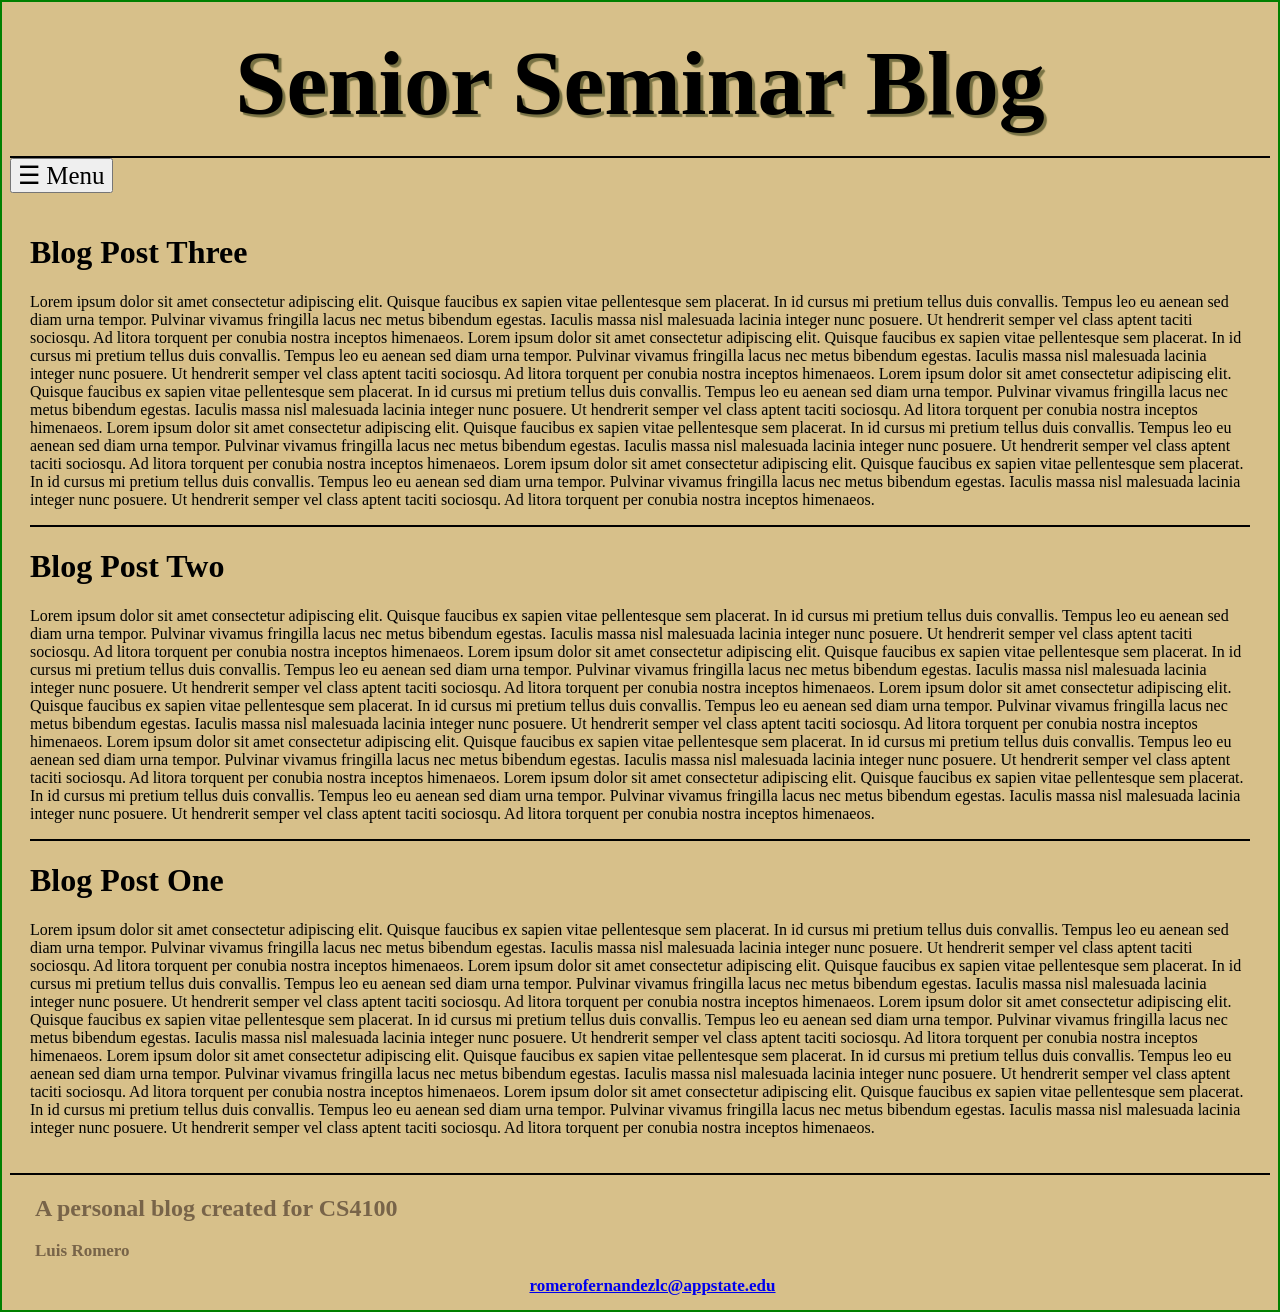
==== index.html @ 40cac05e "started working on implementing a button and a sidepanel that will open and close" ====
<!doctype html>
<html lang="en-US">
    <head> 
        <meta charset="utf-8">
        <meta name ="viewport" content="width=device-width" />
        <title>SSBlog</title>
        <link href="Styles/styles.css" rel="stylesheet" />
        <script async src="Scripts/main.js"></script>
    </head>

    <body>
        <h1 class="websiteTitle">Senior Seminar Blog</h1>

        <div id="sidepanel" class="sidepanel-container">
            <button id="close-button" class ="close-button">
                &times;
            </button>
            <a>Post One</a>
        </div>

        <button id="open-button" class="open-button">
            &#9776;
            Menu
        </button>
        
<!--
        <div class="gif-wrap">
            <iframe 
                src="https://giphy.com/embed/Roy1shss4yFWPplOjV" 
                frameBorder="0" 
                class="giphy-embed" 
                allowFullScreen>
            </iframe>
        </div>
    -->

        <div class="blogpost-container">
            <div class="blogpost-three">
                <h1>Blog Post Three</h1>
                <p>Lorem ipsum dolor sit amet consectetur adipiscing elit. Quisque faucibus ex sapien vitae pellentesque sem placerat. In id cursus mi pretium tellus duis convallis. Tempus leo eu aenean sed diam urna tempor. Pulvinar vivamus fringilla lacus nec metus bibendum egestas. Iaculis massa nisl malesuada lacinia integer nunc posuere. Ut hendrerit semper vel class aptent taciti sociosqu. Ad litora torquent per conubia nostra inceptos himenaeos.

Lorem ipsum dolor sit amet consectetur adipiscing elit. Quisque faucibus ex sapien vitae pellentesque sem placerat. In id cursus mi pretium tellus duis convallis. Tempus leo eu aenean sed diam urna tempor. Pulvinar vivamus fringilla lacus nec metus bibendum egestas. Iaculis massa nisl malesuada lacinia integer nunc posuere. Ut hendrerit semper vel class aptent taciti sociosqu. Ad litora torquent per conubia nostra inceptos himenaeos.

Lorem ipsum dolor sit amet consectetur adipiscing elit. Quisque faucibus ex sapien vitae pellentesque sem placerat. In id cursus mi pretium tellus duis convallis. Tempus leo eu aenean sed diam urna tempor. Pulvinar vivamus fringilla lacus nec metus bibendum egestas. Iaculis massa nisl malesuada lacinia integer nunc posuere. Ut hendrerit semper vel class aptent taciti sociosqu. Ad litora torquent per conubia nostra inceptos himenaeos.

Lorem ipsum dolor sit amet consectetur adipiscing elit. Quisque faucibus ex sapien vitae pellentesque sem placerat. In id cursus mi pretium tellus duis convallis. Tempus leo eu aenean sed diam urna tempor. Pulvinar vivamus fringilla lacus nec metus bibendum egestas. Iaculis massa nisl malesuada lacinia integer nunc posuere. Ut hendrerit semper vel class aptent taciti sociosqu. Ad litora torquent per conubia nostra inceptos himenaeos.

Lorem ipsum dolor sit amet consectetur adipiscing elit. Quisque faucibus ex sapien vitae pellentesque sem placerat. In id cursus mi pretium tellus duis convallis. Tempus leo eu aenean sed diam urna tempor. Pulvinar vivamus fringilla lacus nec metus bibendum egestas. Iaculis massa nisl malesuada lacinia integer nunc posuere. Ut hendrerit semper vel class aptent taciti sociosqu. Ad litora torquent per conubia nostra inceptos himenaeos.

</p>
            </div>

            <div class="blogpost-two">
                <h1>Blog Post Two</h1>
                <p>Lorem ipsum dolor sit amet consectetur adipiscing elit. Quisque faucibus ex sapien vitae pellentesque sem placerat. In id cursus mi pretium tellus duis convallis. Tempus leo eu aenean sed diam urna tempor. Pulvinar vivamus fringilla lacus nec metus bibendum egestas. Iaculis massa nisl malesuada lacinia integer nunc posuere. Ut hendrerit semper vel class aptent taciti sociosqu. Ad litora torquent per conubia nostra inceptos himenaeos.

Lorem ipsum dolor sit amet consectetur adipiscing elit. Quisque faucibus ex sapien vitae pellentesque sem placerat. In id cursus mi pretium tellus duis convallis. Tempus leo eu aenean sed diam urna tempor. Pulvinar vivamus fringilla lacus nec metus bibendum egestas. Iaculis massa nisl malesuada lacinia integer nunc posuere. Ut hendrerit semper vel class aptent taciti sociosqu. Ad litora torquent per conubia nostra inceptos himenaeos.

Lorem ipsum dolor sit amet consectetur adipiscing elit. Quisque faucibus ex sapien vitae pellentesque sem placerat. In id cursus mi pretium tellus duis convallis. Tempus leo eu aenean sed diam urna tempor. Pulvinar vivamus fringilla lacus nec metus bibendum egestas. Iaculis massa nisl malesuada lacinia integer nunc posuere. Ut hendrerit semper vel class aptent taciti sociosqu. Ad litora torquent per conubia nostra inceptos himenaeos.

Lorem ipsum dolor sit amet consectetur adipiscing elit. Quisque faucibus ex sapien vitae pellentesque sem placerat. In id cursus mi pretium tellus duis convallis. Tempus leo eu aenean sed diam urna tempor. Pulvinar vivamus fringilla lacus nec metus bibendum egestas. Iaculis massa nisl malesuada lacinia integer nunc posuere. Ut hendrerit semper vel class aptent taciti sociosqu. Ad litora torquent per conubia nostra inceptos himenaeos.

Lorem ipsum dolor sit amet consectetur adipiscing elit. Quisque faucibus ex sapien vitae pellentesque sem placerat. In id cursus mi pretium tellus duis convallis. Tempus leo eu aenean sed diam urna tempor. Pulvinar vivamus fringilla lacus nec metus bibendum egestas. Iaculis massa nisl malesuada lacinia integer nunc posuere. Ut hendrerit semper vel class aptent taciti sociosqu. Ad litora torquent per conubia nostra inceptos himenaeos.

</p>
            </div>

            <div class="blogpost-one">
                <h1>Blog Post One</h1>  
                <p>Lorem ipsum dolor sit amet consectetur adipiscing elit. Quisque faucibus ex sapien vitae pellentesque sem placerat. In id cursus mi pretium tellus duis convallis. Tempus leo eu aenean sed diam urna tempor. Pulvinar vivamus fringilla lacus nec metus bibendum egestas. Iaculis massa nisl malesuada lacinia integer nunc posuere. Ut hendrerit semper vel class aptent taciti sociosqu. Ad litora torquent per conubia nostra inceptos himenaeos.

Lorem ipsum dolor sit amet consectetur adipiscing elit. Quisque faucibus ex sapien vitae pellentesque sem placerat. In id cursus mi pretium tellus duis convallis. Tempus leo eu aenean sed diam urna tempor. Pulvinar vivamus fringilla lacus nec metus bibendum egestas. Iaculis massa nisl malesuada lacinia integer nunc posuere. Ut hendrerit semper vel class aptent taciti sociosqu. Ad litora torquent per conubia nostra inceptos himenaeos.

Lorem ipsum dolor sit amet consectetur adipiscing elit. Quisque faucibus ex sapien vitae pellentesque sem placerat. In id cursus mi pretium tellus duis convallis. Tempus leo eu aenean sed diam urna tempor. Pulvinar vivamus fringilla lacus nec metus bibendum egestas. Iaculis massa nisl malesuada lacinia integer nunc posuere. Ut hendrerit semper vel class aptent taciti sociosqu. Ad litora torquent per conubia nostra inceptos himenaeos.

Lorem ipsum dolor sit amet consectetur adipiscing elit. Quisque faucibus ex sapien vitae pellentesque sem placerat. In id cursus mi pretium tellus duis convallis. Tempus leo eu aenean sed diam urna tempor. Pulvinar vivamus fringilla lacus nec metus bibendum egestas. Iaculis massa nisl malesuada lacinia integer nunc posuere. Ut hendrerit semper vel class aptent taciti sociosqu. Ad litora torquent per conubia nostra inceptos himenaeos.

Lorem ipsum dolor sit amet consectetur adipiscing elit. Quisque faucibus ex sapien vitae pellentesque sem placerat. In id cursus mi pretium tellus duis convallis. Tempus leo eu aenean sed diam urna tempor. Pulvinar vivamus fringilla lacus nec metus bibendum egestas. Iaculis massa nisl malesuada lacinia integer nunc posuere. Ut hendrerit semper vel class aptent taciti sociosqu. Ad litora torquent per conubia nostra inceptos himenaeos.

</p>
            </div>
        </div>
    </body>

    <footer>
        
            <h2 class="footer-top">A personal blog created for CS4100</h2>

            <h2 class="footer-bottom">Luis Romero</h2>
            
            <h2 class="footer-email">
                <a class="email" href="mailto:romerofernandezlc@appstate.edu">romerofernandezlc@appstate.edu</a>
            </h2>
       
    </footer>
</html>
---- Styles/styles.css ----
html {
    border: 2px solid green;
    font-size: 16px;
    font-family: 'Times New Roman', Times, serif;
    background-color: rgb(215, 192, 138);
    
}

.websiteTitle {
    margin: 0;
    padding: 20px 0;
    border-bottom: 2px solid black;
    font-size: 5.75rem;
    text-shadow: 3px 3px 1px rgb(120, 114, 68);
    text-align: center;
}

.sidepanel-container {
    /*border: 2px solid red;*/
    height: 100%;
    width: 0;
    position: fixed;
    z-index: 1;
    background-color: black;
    opacity: 100%;
    overflow-x: hidden;
    transition: 0.5s;

}

.open-button {
    font-family: 'Times New Roman', Times, serif;
    font-size: 25px;
}
.close-button {
    position: absolute;
    top: 0;
    right: 2px;
    margin-left: 50px;
}

/*
.gif-wrap {
    width: 100%;
    display: flex;
    justify-content: center;
    align-items: center;
    margin-top: 20px;
}
.giphy-embed {
    width: 50%;
    max-width: 700px;
    height: auto;
    aspect-ratio: 16 / 9;
    border: 0;
    display: block;
    padding-bottom: 40px;
}
*/
.blogpost-container{
    /*border: 2px solid rgb(0, 255, 251);*/
    margin: 20px;
    display: flex;
    flex-direction: column;

    
}

.blogpost-one {
    border-top: 2px solid black;
}
.blogpost-two {
    border-top: 2px solid black;
}
.blogpost-three {
}


footer {
    /*border: 2px solid red;*/
    border-top: 2px solid black;
    align-items: center;
}
    
.footer-top {
    font-family: 'Times New Roman', Times, serif;
    color: rgba(22, 6, 6, 0.493);
    padding-left: 25px;
    text-align: justify;
    text-justify: auto;
}
.footer-bottom {
    font-family: 'Times New Roman', Times, serif;
    color: rgba(22, 6, 6, 0.493);
    font-size: 17px;
    padding-left: 25px;
    text-align: justify;
    text-justify: auto;
}
.footer-email {
    font-family: 'Times New Roman', Times, serif;
    color: rgba(22, 6, 6, 0.493);
    font-size: 17px;
    padding-left: 25px;
    text-align: center;
}
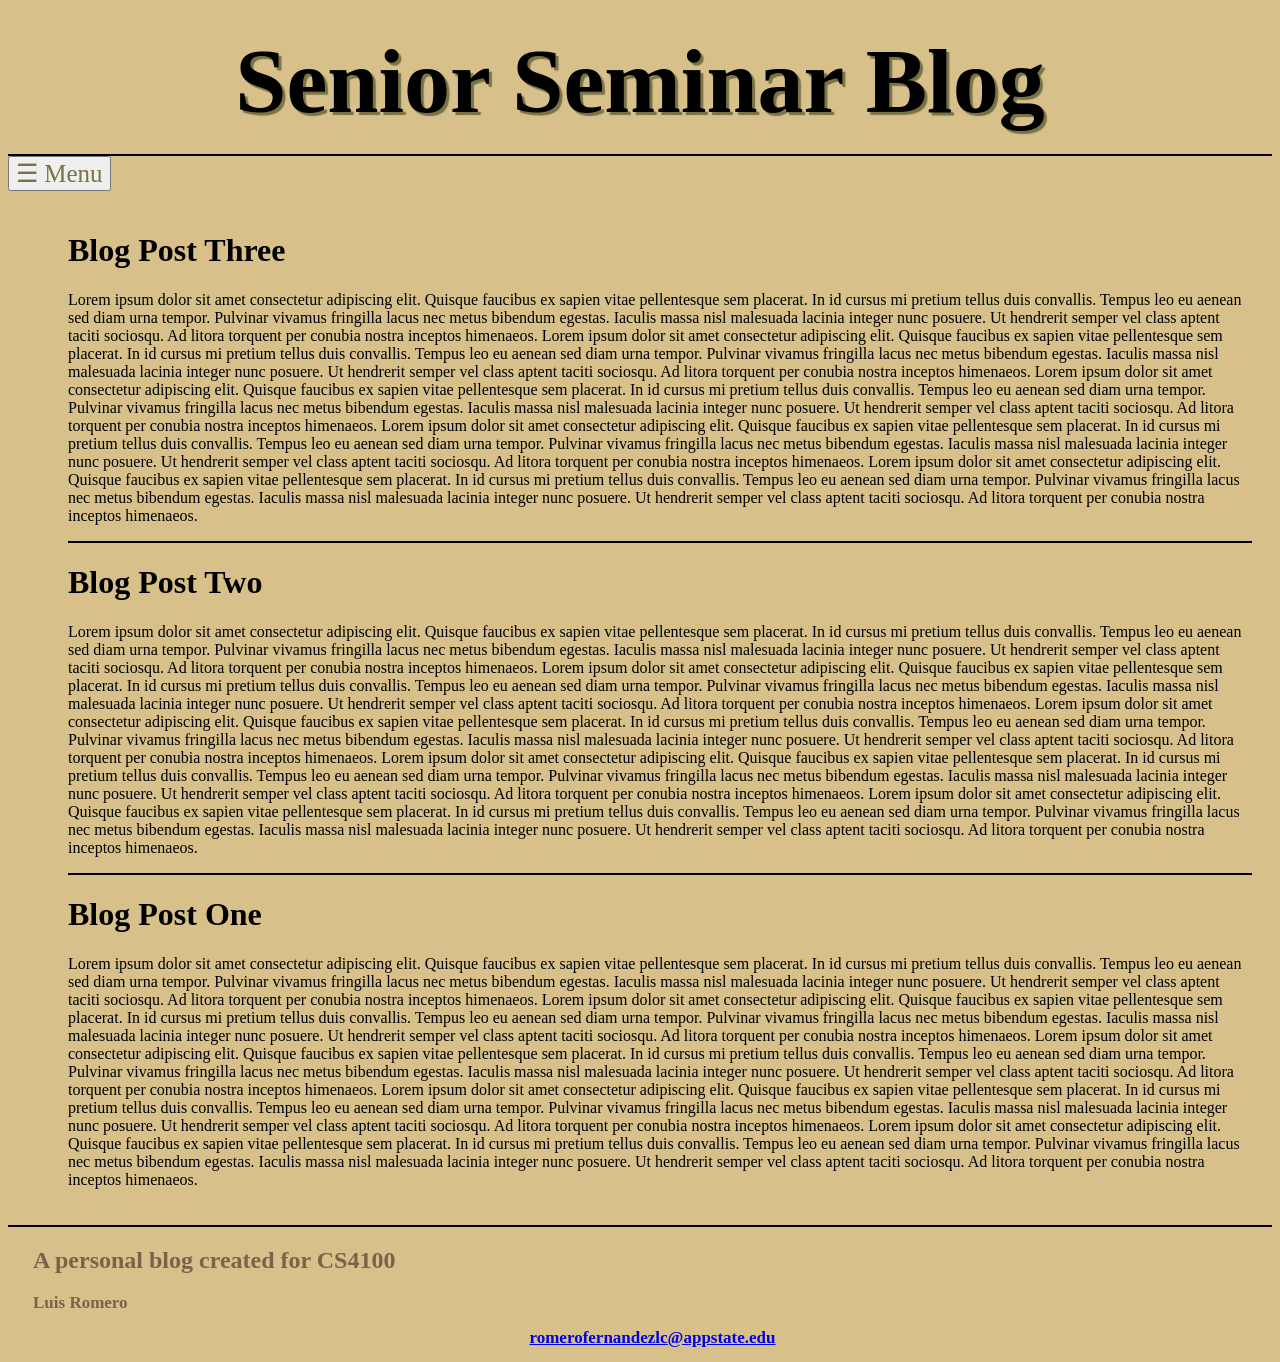
==== commit 0c2c50e2: "got side panel working and redirects between all posts and post one" ====
--- a/index.html
+++ b/index.html
@@ -15,7 +15,8 @@
             <button id="close-button" class ="close-button">
                 &times;
             </button>
-            <a>Post One</a>
+            <a class="all-posts" href="index.html">All Posts</a>
+            <a class="post-one" href="blogOne.html">Post One</a>
         </div>
 
         <button id="open-button" class="open-button">
@@ -35,7 +36,7 @@
     -->
 
         <div class="blogpost-container">
-            <div class="blogpost-three">
+            <div id="blogPost-three" class="blogpost-three">
                 <h1>Blog Post Three</h1>
                 <p>Lorem ipsum dolor sit amet consectetur adipiscing elit. Quisque faucibus ex sapien vitae pellentesque sem placerat. In id cursus mi pretium tellus duis convallis. Tempus leo eu aenean sed diam urna tempor. Pulvinar vivamus fringilla lacus nec metus bibendum egestas. Iaculis massa nisl malesuada lacinia integer nunc posuere. Ut hendrerit semper vel class aptent taciti sociosqu. Ad litora torquent per conubia nostra inceptos himenaeos.
 
@@ -50,7 +51,7 @@
 </p>
             </div>
 
-            <div class="blogpost-two">
+            <div id="blogPost-two" class="blogpost-two">
                 <h1>Blog Post Two</h1>
                 <p>Lorem ipsum dolor sit amet consectetur adipiscing elit. Quisque faucibus ex sapien vitae pellentesque sem placerat. In id cursus mi pretium tellus duis convallis. Tempus leo eu aenean sed diam urna tempor. Pulvinar vivamus fringilla lacus nec metus bibendum egestas. Iaculis massa nisl malesuada lacinia integer nunc posuere. Ut hendrerit semper vel class aptent taciti sociosqu. Ad litora torquent per conubia nostra inceptos himenaeos.
 
@@ -65,7 +66,7 @@
 </p>
             </div>
 
-            <div class="blogpost-one">
+            <div id="blogPost-one" class="blogpost-one">
                 <h1>Blog Post One</h1>  
                 <p>Lorem ipsum dolor sit amet consectetur adipiscing elit. Quisque faucibus ex sapien vitae pellentesque sem placerat. In id cursus mi pretium tellus duis convallis. Tempus leo eu aenean sed diam urna tempor. Pulvinar vivamus fringilla lacus nec metus bibendum egestas. Iaculis massa nisl malesuada lacinia integer nunc posuere. Ut hendrerit semper vel class aptent taciti sociosqu. Ad litora torquent per conubia nostra inceptos himenaeos.
 
--- a/Styles/styles.css
+++ b/Styles/styles.css
@@ -1,5 +1,5 @@
 html {
-    border: 2px solid green;
+    /*border: 2px solid green;*/
     font-size: 16px;
     font-family: 'Times New Roman', Times, serif;
     background-color: rgb(215, 192, 138);
@@ -25,12 +25,30 @@
     opacity: 100%;
     overflow-x: hidden;
     transition: 0.5s;
+    top: 0;
+    left: 0;
 
+
+}
+.sidepanel ,.post-one, .all-posts {
+  padding: 8px 8px 8px 32px;
+  text-decoration: none;
+  font-size: 40px;
+  color: #818181;
+  display: block;
+  transition: 0.5s;
+}
+.sidepanel, .post-one:hover, .all-posts:hover {
+  color: #f1f1f1;
 }
 
 .open-button {
     font-family: 'Times New Roman', Times, serif;
     font-size: 25px;
+    color: rgb(120, 114, 68);
+}
+.openbtn:hover {
+  background-color: #444;
 }
 .close-button {
     position: absolute;
@@ -62,17 +80,22 @@
     margin: 20px;
     display: flex;
     flex-direction: column;
-
     
 }
 
 .blogpost-one {
     border-top: 2px solid black;
+    margin-left: 40px;
+    transition: 0.5s;
 }
 .blogpost-two {
     border-top: 2px solid black;
+    margin-left: 40px;
+    transition: 0.5s;
 }
 .blogpost-three {
+    margin-left: 40px;
+    transition: 0.5s;
 }
 
 
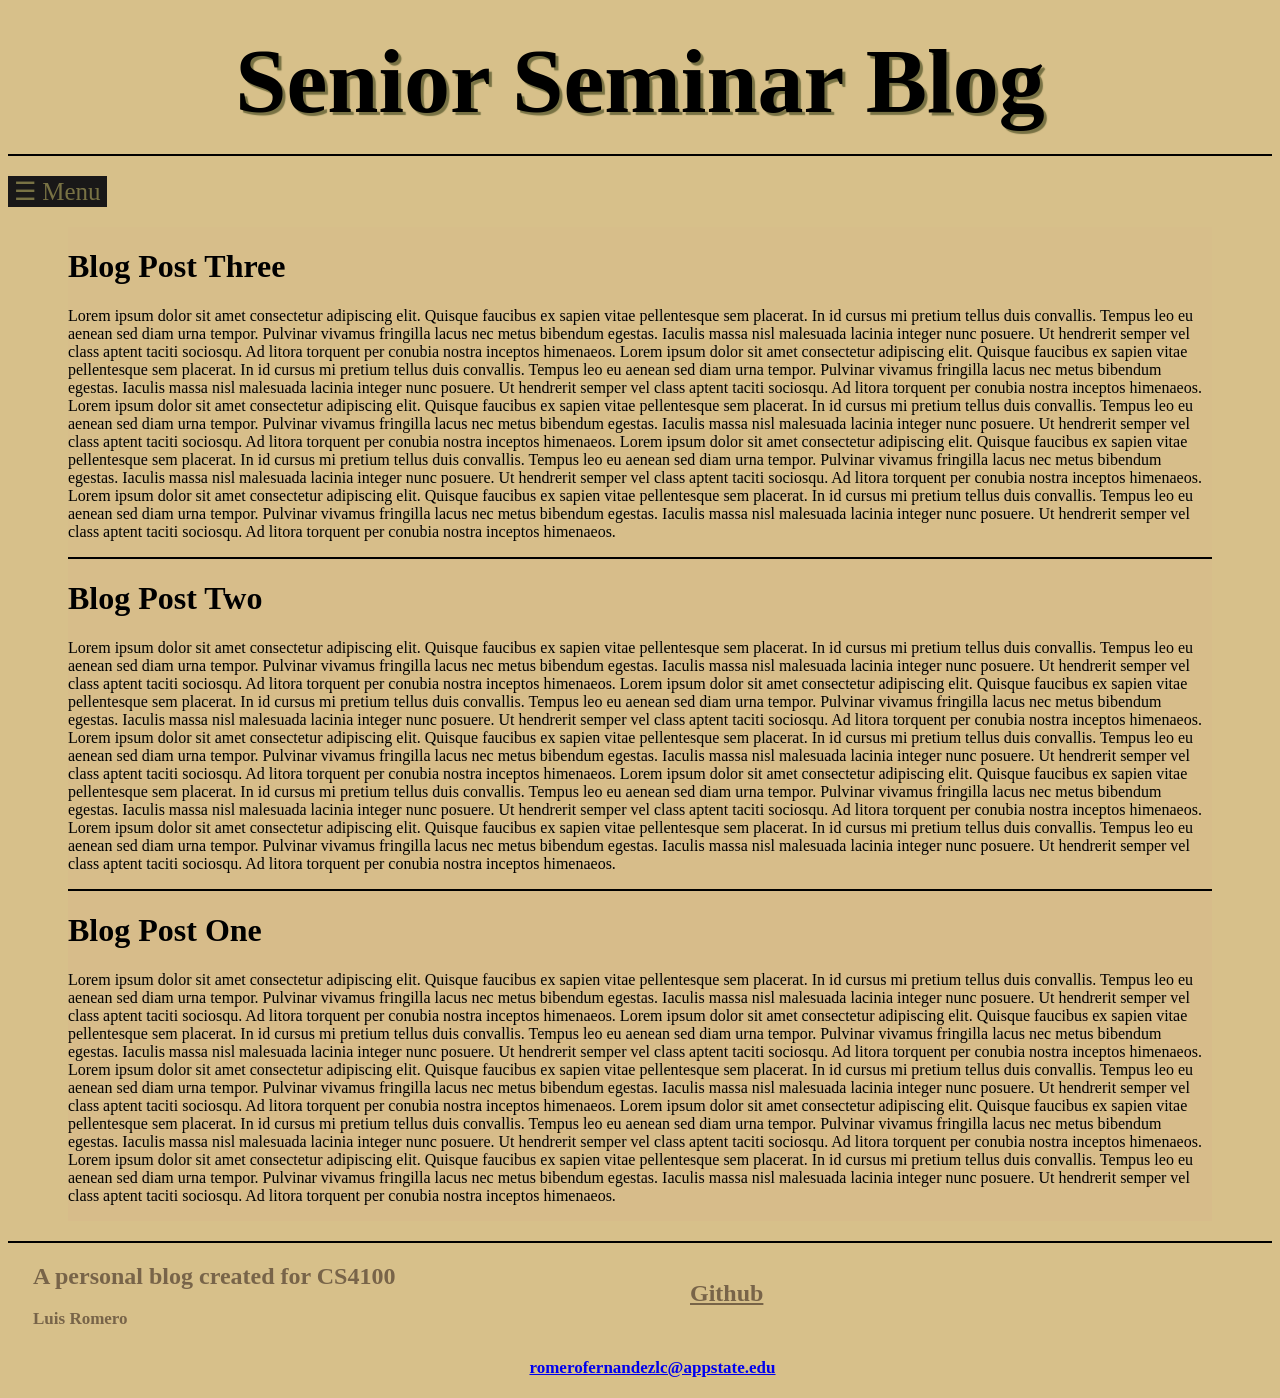
==== commit 9d97ee7d: "stylistic changes and added github link" ====
--- a/index.html
+++ b/index.html
@@ -17,6 +17,8 @@
             </button>
             <a class="all-posts" href="index.html">All Posts</a>
             <a class="post-one" href="blogOne.html">Post One</a>
+            <a class="post-two" href="blogTwo.html">Post Two</a>
+            <a class="post-three" href="blogThree.html">Post Three</a>
         </div>
 
         <button id="open-button" class="open-button">
@@ -84,14 +86,21 @@
     </body>
 
     <footer>
-        
+        <div class="top-container">
+        <div class="left-side">
             <h2 class="footer-top">A personal blog created for CS4100</h2>
 
             <h2 class="footer-bottom">Luis Romero</h2>
-            
-            <h2 class="footer-email">
-                <a class="email" href="mailto:romerofernandezlc@appstate.edu">romerofernandezlc@appstate.edu</a>
-            </h2>
-       
-    </footer>
+       </div>
+
+        <div class="right-side">
+            <h2 class="github-link">
+                <a class="github-link" href="https://github.com/LuisRomero01/LuisRomero01.github.io/tree/main">Github</a>
+            </h2>        
+        </div>
+        </div>
+        <h2 class="footer-email">
+            <a href="mailto:romerofernandezlc@appstate.edu">romerofernandezlc@appstate.edu</a>
+        <h2>
+        </footer>
 </html>
--- a/Styles/styles.css
+++ b/Styles/styles.css
@@ -30,13 +30,14 @@
 
 
 }
-.sidepanel ,.post-one, .all-posts {
+.sidepanel ,.post-one, .post-two, .post-three, .all-posts {
   padding: 8px 8px 8px 32px;
   text-decoration: none;
   font-size: 40px;
   color: #818181;
   display: block;
   transition: 0.5s;
+  margin-top: 40px;
 }
 .sidepanel, .post-one:hover, .all-posts:hover {
   color: #f1f1f1;
@@ -46,6 +47,11 @@
     font-family: 'Times New Roman', Times, serif;
     font-size: 25px;
     color: rgb(120, 114, 68);
+    margin-top: 20px;
+    border: none;
+    gap:20px;
+    background-color: rgb(25, 24, 24);
+    
 }
 .openbtn:hover {
   background-color: #444;
@@ -55,6 +61,10 @@
     top: 0;
     right: 2px;
     margin-left: 50px;
+    border:none;
+    background: none;
+    font-size: 40px;
+    color: red;
 }
 
 /*
@@ -86,30 +96,54 @@
 .blogpost-one {
     border-top: 2px solid black;
     margin-left: 40px;
+    margin-right: 40px;
     transition: 0.5s;
+    background-color: rgb(215, 188, 138);
+    
 }
 .blogpost-two {
     border-top: 2px solid black;
     margin-left: 40px;
+    margin-right: 40px;
     transition: 0.5s;
+    background-color: rgb(215, 189, 138);
+
 }
 .blogpost-three {
     margin-left: 40px;
+    margin-right: 40px;
     transition: 0.5s;
+    background-color: rgb(215, 190, 138);
+
 }
 
 
 footer {
     /*border: 2px solid red;*/
+    
+}
+.top-container{
+    display: flex;
     border-top: 2px solid black;
     align-items: center;
+    display: flex;
+}
+.left-side {
+    /*border: 2px solid red;*/
+    width: 50vw;    
+    
+}
+.right-side {
+    /*border: 2px solid blue;*/
+    display: flex;
+    width: 50vw;
+
 }
     
-.footer-top {
+.footer-top, .github-link {
     font-family: 'Times New Roman', Times, serif;
     color: rgba(22, 6, 6, 0.493);
     padding-left: 25px;
-    text-align: justify;
     text-justify: auto;
 }
 .footer-bottom {
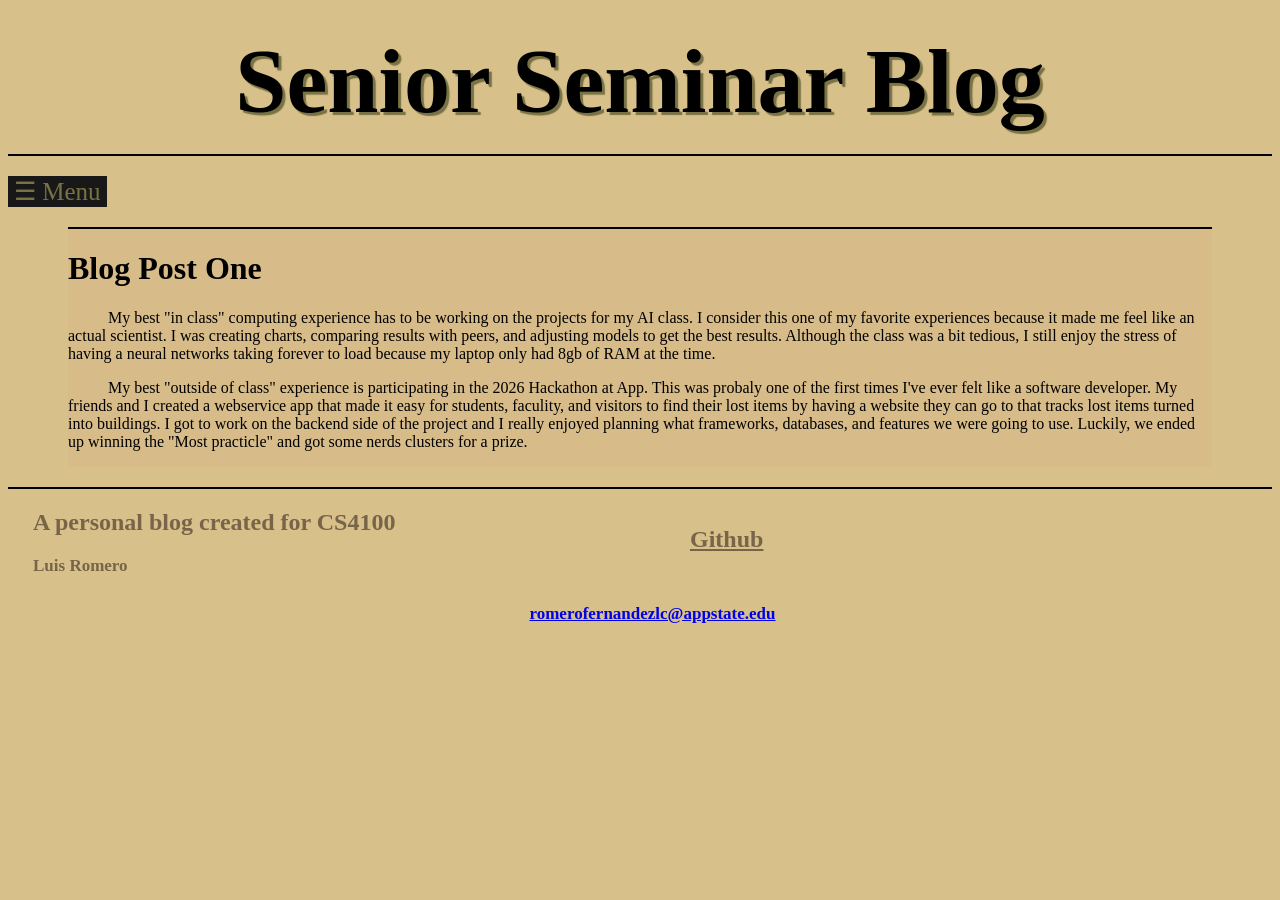
==== commit b96d334d: "first blog posted" ====
--- a/index.html
+++ b/index.html
@@ -38,7 +38,7 @@
     -->
 
         <div class="blogpost-container">
-            <div id="blogPost-three" class="blogpost-three">
+           <!---- <div id="blogPost-three" class="blogpost-three">
                 <h1>Blog Post Three</h1>
                 <p>Lorem ipsum dolor sit amet consectetur adipiscing elit. Quisque faucibus ex sapien vitae pellentesque sem placerat. In id cursus mi pretium tellus duis convallis. Tempus leo eu aenean sed diam urna tempor. Pulvinar vivamus fringilla lacus nec metus bibendum egestas. Iaculis massa nisl malesuada lacinia integer nunc posuere. Ut hendrerit semper vel class aptent taciti sociosqu. Ad litora torquent per conubia nostra inceptos himenaeos.
 
@@ -52,8 +52,8 @@
 
 </p>
             </div>
-
-            <div id="blogPost-two" class="blogpost-two">
+        -->
+          <!---  <div id="blogPost-two" class="blogpost-two">
                 <h1>Blog Post Two</h1>
                 <p>Lorem ipsum dolor sit amet consectetur adipiscing elit. Quisque faucibus ex sapien vitae pellentesque sem placerat. In id cursus mi pretium tellus duis convallis. Tempus leo eu aenean sed diam urna tempor. Pulvinar vivamus fringilla lacus nec metus bibendum egestas. Iaculis massa nisl malesuada lacinia integer nunc posuere. Ut hendrerit semper vel class aptent taciti sociosqu. Ad litora torquent per conubia nostra inceptos himenaeos.
 
@@ -67,20 +67,17 @@
 
 </p>
             </div>
-
+        -->
             <div id="blogPost-one" class="blogpost-one">
                 <h1>Blog Post One</h1>  
-                <p>Lorem ipsum dolor sit amet consectetur adipiscing elit. Quisque faucibus ex sapien vitae pellentesque sem placerat. In id cursus mi pretium tellus duis convallis. Tempus leo eu aenean sed diam urna tempor. Pulvinar vivamus fringilla lacus nec metus bibendum egestas. Iaculis massa nisl malesuada lacinia integer nunc posuere. Ut hendrerit semper vel class aptent taciti sociosqu. Ad litora torquent per conubia nostra inceptos himenaeos.
+                <p style="text-indent: 40px">
+                    My best "in class" computing experience has to be working on the projects for my AI class. I consider this one of my favorite experiences because it made me feel like an actual scientist. I was creating charts, comparing results with peers, and adjusting models to get the best results. Although the class was a bit tedious, I still enjoy the stress of having a neural networks taking forever to load because my laptop only had 8gb of RAM at the time. 
+                </p>
+                <p style="text-indent: 40px">
+                    My best "outside of class" experience is participating in the 2026 Hackathon at App. This was probaly one of the first times I've ever felt like a software developer. My friends and I created a webservice app that made it easy for students, faculity, and visitors to find their lost items  by having 
+                    a website they can go to that tracks lost items turned into buildings. I got to work on the backend side of the project and I really enjoyed planning what frameworks, databases, and features we were going to use. Luckily, we ended up winning the "Most practicle" and got some nerds clusters for a prize. 
 
-Lorem ipsum dolor sit amet consectetur adipiscing elit. Quisque faucibus ex sapien vitae pellentesque sem placerat. In id cursus mi pretium tellus duis convallis. Tempus leo eu aenean sed diam urna tempor. Pulvinar vivamus fringilla lacus nec metus bibendum egestas. Iaculis massa nisl malesuada lacinia integer nunc posuere. Ut hendrerit semper vel class aptent taciti sociosqu. Ad litora torquent per conubia nostra inceptos himenaeos.
-
-Lorem ipsum dolor sit amet consectetur adipiscing elit. Quisque faucibus ex sapien vitae pellentesque sem placerat. In id cursus mi pretium tellus duis convallis. Tempus leo eu aenean sed diam urna tempor. Pulvinar vivamus fringilla lacus nec metus bibendum egestas. Iaculis massa nisl malesuada lacinia integer nunc posuere. Ut hendrerit semper vel class aptent taciti sociosqu. Ad litora torquent per conubia nostra inceptos himenaeos.
-
-Lorem ipsum dolor sit amet consectetur adipiscing elit. Quisque faucibus ex sapien vitae pellentesque sem placerat. In id cursus mi pretium tellus duis convallis. Tempus leo eu aenean sed diam urna tempor. Pulvinar vivamus fringilla lacus nec metus bibendum egestas. Iaculis massa nisl malesuada lacinia integer nunc posuere. Ut hendrerit semper vel class aptent taciti sociosqu. Ad litora torquent per conubia nostra inceptos himenaeos.
-
-Lorem ipsum dolor sit amet consectetur adipiscing elit. Quisque faucibus ex sapien vitae pellentesque sem placerat. In id cursus mi pretium tellus duis convallis. Tempus leo eu aenean sed diam urna tempor. Pulvinar vivamus fringilla lacus nec metus bibendum egestas. Iaculis massa nisl malesuada lacinia integer nunc posuere. Ut hendrerit semper vel class aptent taciti sociosqu. Ad litora torquent per conubia nostra inceptos himenaeos.
-
-</p>
+                </p>
             </div>
         </div>
     </body>
--- a/Styles/styles.css
+++ b/Styles/styles.css
@@ -31,13 +31,17 @@
 
 }
 .sidepanel ,.post-one, .post-two, .post-three, .all-posts {
-  padding: 8px 8px 8px 32px;
+  padding: 8px 8px 8px 20px;
   text-decoration: none;
   font-size: 40px;
   color: #818181;
   display: block;
   transition: 0.5s;
-  margin-top: 40px;
+  margin-top: 80px;
+}
+
+.post-three{
+    font-size: 37.125px;
 }
 .sidepanel, .post-one:hover, .all-posts:hover {
   color: #f1f1f1;
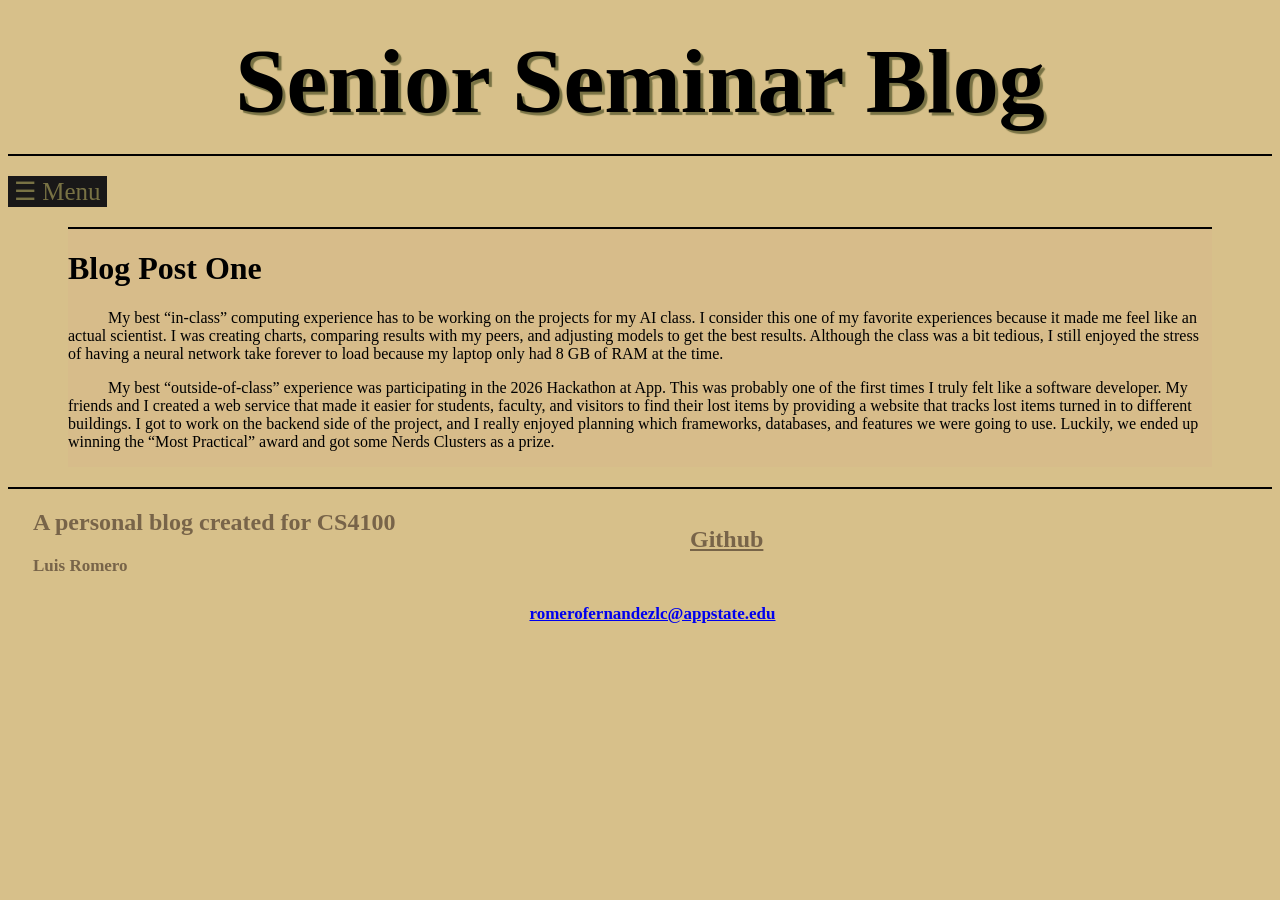
==== commit 7798e679: "first blog posted" ====
--- a/index.html
+++ b/index.html
@@ -71,11 +71,10 @@
             <div id="blogPost-one" class="blogpost-one">
                 <h1>Blog Post One</h1>  
                 <p style="text-indent: 40px">
-                    My best "in class" computing experience has to be working on the projects for my AI class. I consider this one of my favorite experiences because it made me feel like an actual scientist. I was creating charts, comparing results with peers, and adjusting models to get the best results. Although the class was a bit tedious, I still enjoy the stress of having a neural networks taking forever to load because my laptop only had 8gb of RAM at the time. 
+                    My best “in-class” computing experience has to be working on the projects for my AI class. I consider this one of my favorite experiences because it made me feel like an actual scientist. I was creating charts, comparing results with my peers, and adjusting models to get the best results. Although the class was a bit tedious, I still enjoyed the stress of having a neural network take forever to load because my laptop only had 8 GB of RAM at the time.
                 </p>
                 <p style="text-indent: 40px">
-                    My best "outside of class" experience is participating in the 2026 Hackathon at App. This was probaly one of the first times I've ever felt like a software developer. My friends and I created a webservice app that made it easy for students, faculity, and visitors to find their lost items  by having 
-                    a website they can go to that tracks lost items turned into buildings. I got to work on the backend side of the project and I really enjoyed planning what frameworks, databases, and features we were going to use. Luckily, we ended up winning the "Most practicle" and got some nerds clusters for a prize. 
+                    My best “outside-of-class” experience was participating in the 2026 Hackathon at App. This was probably one of the first times I truly felt like a software developer. My friends and I created a web service that made it easier for students, faculty, and visitors to find their lost items by providing a website that tracks lost items turned in to different buildings. I got to work on the backend side of the project, and I really enjoyed planning which frameworks, databases, and features we were going to use. Luckily, we ended up winning the “Most Practical” award and got some Nerds Clusters as a prize.
 
                 </p>
             </div>
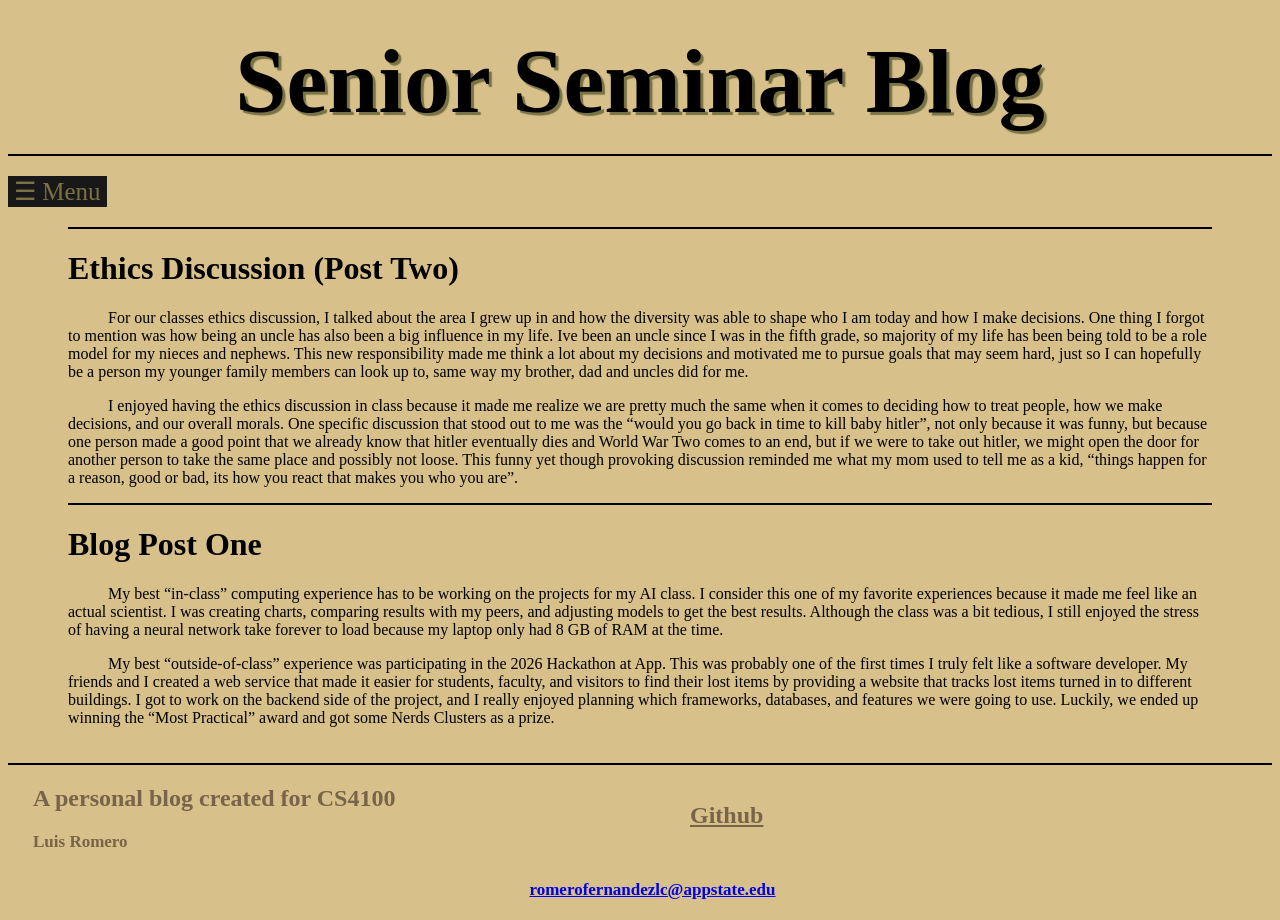
==== commit 53cd9d10: "blog post two" ====
--- a/index.html
+++ b/index.html
@@ -53,21 +53,15 @@
 </p>
             </div>
         -->
-          <!---  <div id="blogPost-two" class="blogpost-two">
-                <h1>Blog Post Two</h1>
-                <p>Lorem ipsum dolor sit amet consectetur adipiscing elit. Quisque faucibus ex sapien vitae pellentesque sem placerat. In id cursus mi pretium tellus duis convallis. Tempus leo eu aenean sed diam urna tempor. Pulvinar vivamus fringilla lacus nec metus bibendum egestas. Iaculis massa nisl malesuada lacinia integer nunc posuere. Ut hendrerit semper vel class aptent taciti sociosqu. Ad litora torquent per conubia nostra inceptos himenaeos.
+          <div id="blogPost-two" class="blogpost-two">
+                <h1>Ethics Discussion (Post Two)</h1>
+                <p style="text-indent: 40px;">
+                    For our classes ethics discussion, I talked about the area I grew up in and how the diversity was able to shape who I am today and how I make decisions. One thing I forgot to mention was how being an uncle has also been a big influence in my life. Ive been an uncle since I was in the fifth grade, so majority of my life has been being told to be a role model for my nieces and nephews. This new responsibility made me think a lot about my decisions and motivated me to pursue goals that may seem hard, just so I can hopefully be a person my younger family members can look up to, same way my brother, dad and uncles did for me. 
+                </p>
 
-Lorem ipsum dolor sit amet consectetur adipiscing elit. Quisque faucibus ex sapien vitae pellentesque sem placerat. In id cursus mi pretium tellus duis convallis. Tempus leo eu aenean sed diam urna tempor. Pulvinar vivamus fringilla lacus nec metus bibendum egestas. Iaculis massa nisl malesuada lacinia integer nunc posuere. Ut hendrerit semper vel class aptent taciti sociosqu. Ad litora torquent per conubia nostra inceptos himenaeos.
-
-Lorem ipsum dolor sit amet consectetur adipiscing elit. Quisque faucibus ex sapien vitae pellentesque sem placerat. In id cursus mi pretium tellus duis convallis. Tempus leo eu aenean sed diam urna tempor. Pulvinar vivamus fringilla lacus nec metus bibendum egestas. Iaculis massa nisl malesuada lacinia integer nunc posuere. Ut hendrerit semper vel class aptent taciti sociosqu. Ad litora torquent per conubia nostra inceptos himenaeos.
-
-Lorem ipsum dolor sit amet consectetur adipiscing elit. Quisque faucibus ex sapien vitae pellentesque sem placerat. In id cursus mi pretium tellus duis convallis. Tempus leo eu aenean sed diam urna tempor. Pulvinar vivamus fringilla lacus nec metus bibendum egestas. Iaculis massa nisl malesuada lacinia integer nunc posuere. Ut hendrerit semper vel class aptent taciti sociosqu. Ad litora torquent per conubia nostra inceptos himenaeos.
-
-Lorem ipsum dolor sit amet consectetur adipiscing elit. Quisque faucibus ex sapien vitae pellentesque sem placerat. In id cursus mi pretium tellus duis convallis. Tempus leo eu aenean sed diam urna tempor. Pulvinar vivamus fringilla lacus nec metus bibendum egestas. Iaculis massa nisl malesuada lacinia integer nunc posuere. Ut hendrerit semper vel class aptent taciti sociosqu. Ad litora torquent per conubia nostra inceptos himenaeos.
-
-</p>
+                <p style="text-indent: 40px;">I enjoyed having the ethics discussion in class because it made me realize we are pretty much the same when it comes to deciding how to treat people, how we make decisions, and our overall morals. One specific discussion that stood out to me was the “would you go back in time to kill baby hitler”, not only because it was funny, but because one person made a good point that we already know that hitler eventually dies and World War Two comes to an end, but if we were to take out hitler, we might open the door for another person to take the same place and possibly not loose. This funny yet though provoking discussion reminded me what my mom used to tell me as a kid, “things happen for a reason, good or bad, its how you react that makes you who you are”. </p>
             </div>
-        -->
+            
             <div id="blogPost-one" class="blogpost-one">
                 <h1>Blog Post One</h1>  
                 <p style="text-indent: 40px">
--- a/Styles/styles.css
+++ b/Styles/styles.css
@@ -102,7 +102,7 @@
     margin-left: 40px;
     margin-right: 40px;
     transition: 0.5s;
-    background-color: rgb(215, 188, 138);
+    background-color: rgb(215, 192, 138);
     
 }
 .blogpost-two {
@@ -110,14 +110,14 @@
     margin-left: 40px;
     margin-right: 40px;
     transition: 0.5s;
-    background-color: rgb(215, 189, 138);
+    background-color: rgb(215, 192, 138);
 
 }
 .blogpost-three {
     margin-left: 40px;
     margin-right: 40px;
     transition: 0.5s;
-    background-color: rgb(215, 190, 138);
+    background-color: rgb(215, 192, 138);
 
 }
 
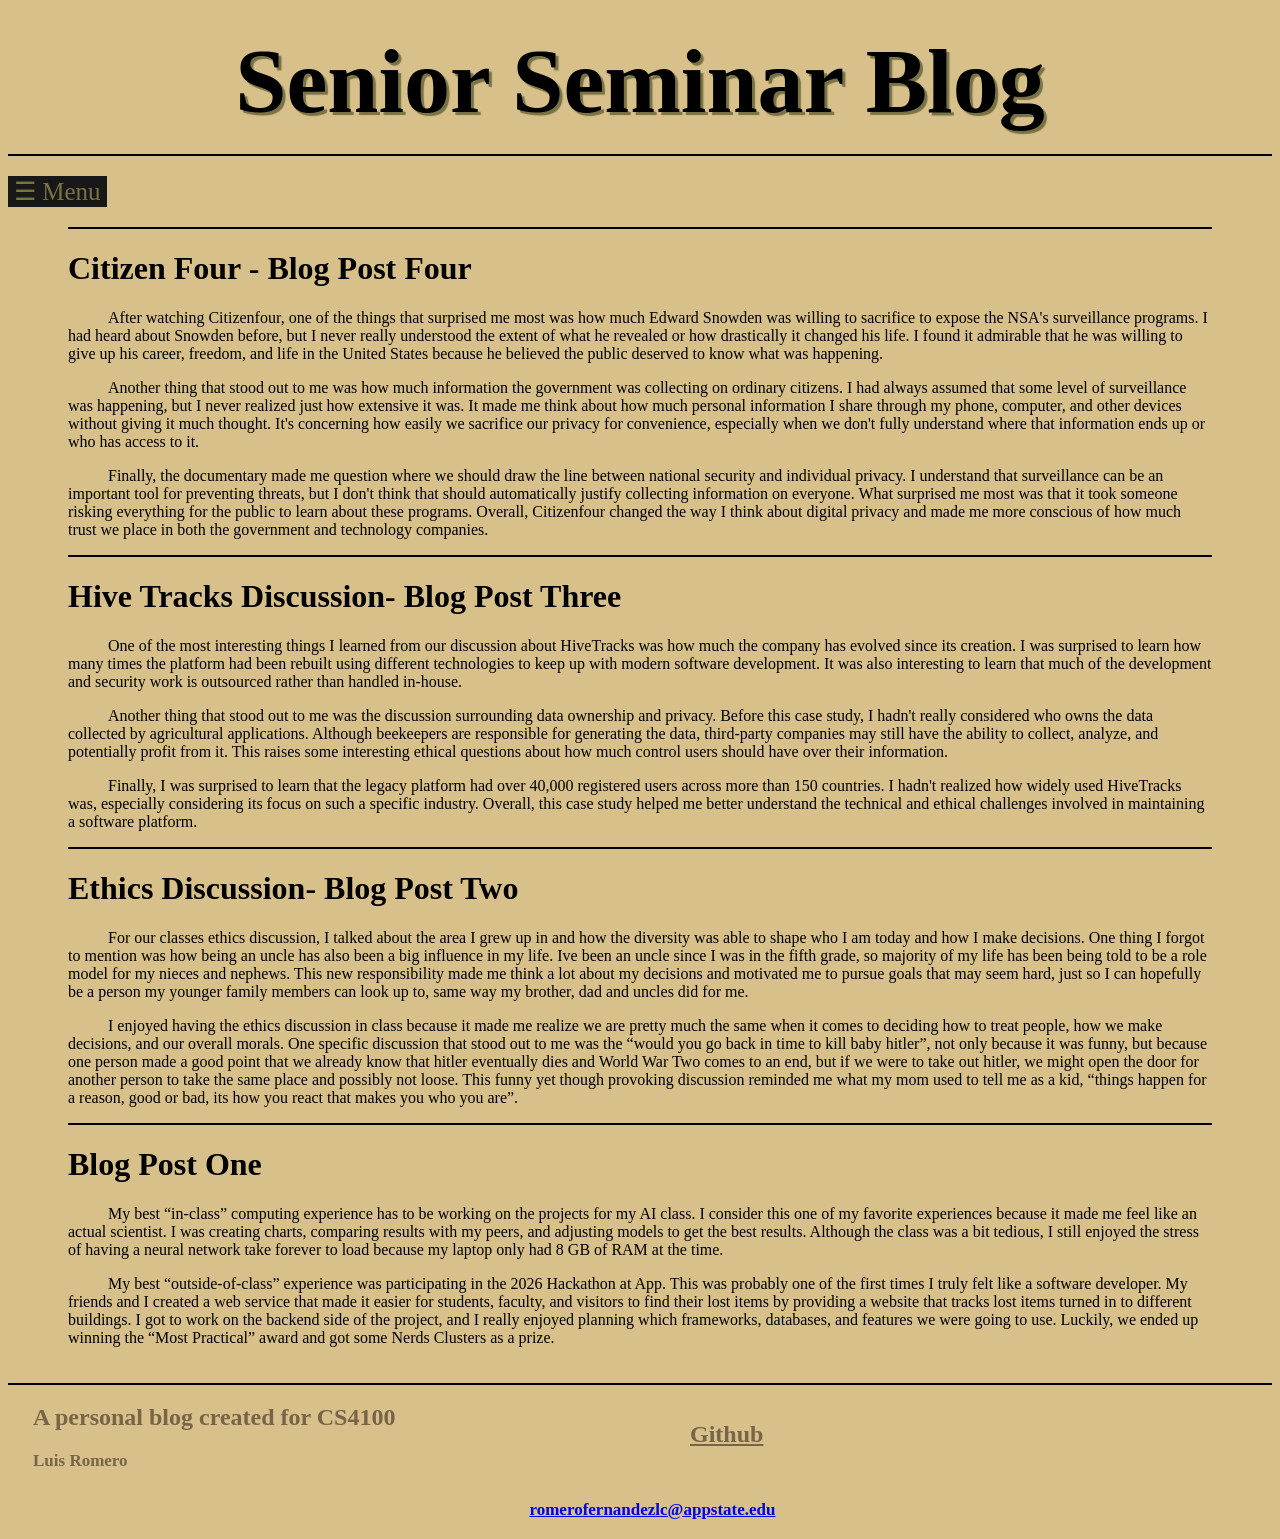
==== commit af9144ca: "blog post three and four" ====
--- a/index.html
+++ b/index.html
@@ -19,6 +19,8 @@
             <a class="post-one" href="blogOne.html">Post One</a>
             <a class="post-two" href="blogTwo.html">Post Two</a>
             <a class="post-three" href="blogThree.html">Post Three</a>
+            <a class="post-four" href="blogFour.html">Post Four</a>
+
         </div>
 
         <button id="open-button" class="open-button">
@@ -37,24 +39,25 @@
         </div>
     -->
 
+    
+
         <div class="blogpost-container">
-           <!---- <div id="blogPost-three" class="blogpost-three">
-                <h1>Blog Post Three</h1>
-                <p>Lorem ipsum dolor sit amet consectetur adipiscing elit. Quisque faucibus ex sapien vitae pellentesque sem placerat. In id cursus mi pretium tellus duis convallis. Tempus leo eu aenean sed diam urna tempor. Pulvinar vivamus fringilla lacus nec metus bibendum egestas. Iaculis massa nisl malesuada lacinia integer nunc posuere. Ut hendrerit semper vel class aptent taciti sociosqu. Ad litora torquent per conubia nostra inceptos himenaeos.
+            <div id="blogPost-four" class="blogpost-four">
+                <h1>Citizen Four - Blog Post Four</h1>
+                <p style="text-indent: 40px;">After watching Citizenfour, one of the things that surprised me most was how much Edward Snowden was willing to sacrifice to expose the NSA's surveillance programs. I had heard about Snowden before, but I never really understood the extent of what he revealed or how drastically it changed his life. I found it admirable that he was willing to give up his career, freedom, and life in the United States because he believed the public deserved to know what was happening.</p>
+                <p style="text-indent: 40px;">Another thing that stood out to me was how much information the government was collecting on ordinary citizens. I had always assumed that some level of surveillance was happening, but I never realized just how extensive it was. It made me think about how much personal information I share through my phone, computer, and other devices without giving it much thought. It's concerning how easily we sacrifice our privacy for convenience, especially when we don't fully understand where that information ends up or who has access to it.</p>
+                <p style="text-indent: 40px;">Finally, the documentary made me question where we should draw the line between national security and individual privacy. I understand that surveillance can be an important tool for preventing threats, but I don't think that should automatically justify collecting information on everyone. What surprised me most was that it took someone risking everything for the public to learn about these programs. Overall, Citizenfour changed the way I think about digital privacy and made me more conscious of how much trust we place in both the government and technology companies.</p>
+            </div>
 
-Lorem ipsum dolor sit amet consectetur adipiscing elit. Quisque faucibus ex sapien vitae pellentesque sem placerat. In id cursus mi pretium tellus duis convallis. Tempus leo eu aenean sed diam urna tempor. Pulvinar vivamus fringilla lacus nec metus bibendum egestas. Iaculis massa nisl malesuada lacinia integer nunc posuere. Ut hendrerit semper vel class aptent taciti sociosqu. Ad litora torquent per conubia nostra inceptos himenaeos.
-
-Lorem ipsum dolor sit amet consectetur adipiscing elit. Quisque faucibus ex sapien vitae pellentesque sem placerat. In id cursus mi pretium tellus duis convallis. Tempus leo eu aenean sed diam urna tempor. Pulvinar vivamus fringilla lacus nec metus bibendum egestas. Iaculis massa nisl malesuada lacinia integer nunc posuere. Ut hendrerit semper vel class aptent taciti sociosqu. Ad litora torquent per conubia nostra inceptos himenaeos.
-
-Lorem ipsum dolor sit amet consectetur adipiscing elit. Quisque faucibus ex sapien vitae pellentesque sem placerat. In id cursus mi pretium tellus duis convallis. Tempus leo eu aenean sed diam urna tempor. Pulvinar vivamus fringilla lacus nec metus bibendum egestas. Iaculis massa nisl malesuada lacinia integer nunc posuere. Ut hendrerit semper vel class aptent taciti sociosqu. Ad litora torquent per conubia nostra inceptos himenaeos.
-
-Lorem ipsum dolor sit amet consectetur adipiscing elit. Quisque faucibus ex sapien vitae pellentesque sem placerat. In id cursus mi pretium tellus duis convallis. Tempus leo eu aenean sed diam urna tempor. Pulvinar vivamus fringilla lacus nec metus bibendum egestas. Iaculis massa nisl malesuada lacinia integer nunc posuere. Ut hendrerit semper vel class aptent taciti sociosqu. Ad litora torquent per conubia nostra inceptos himenaeos.
-
-</p>
+            <div id="blogPost-three" class="blogpost-three">
+                <h1>Hive Tracks Discussion- Blog Post Three</h1>
+                <p style="text-indent: 40px;">One of the most interesting things I learned from our discussion about HiveTracks was how much the company has evolved since its creation. I was surprised to learn how many times the platform had been rebuilt using different technologies to keep up with modern software development. It was also interesting to learn that much of the development and security work is outsourced rather than handled in-house.</p>
+                <p style="text-indent: 40px;">Another thing that stood out to me was the discussion surrounding data ownership and privacy. Before this case study, I hadn't really considered who owns the data collected by agricultural applications. Although beekeepers are responsible for generating the data, third-party companies may still have the ability to collect, analyze, and potentially profit from it. This raises some interesting ethical questions about how much control users should have over their information.</p>
+                <p style="text-indent: 40px;">Finally, I was surprised to learn that the legacy platform had over 40,000 registered users across more than 150 countries. I hadn't realized how widely used HiveTracks was, especially considering its focus on such a specific industry. Overall, this case study helped me better understand the technical and ethical challenges involved in maintaining a software platform.</p>
             </div>
-        -->
+       
           <div id="blogPost-two" class="blogpost-two">
-                <h1>Ethics Discussion (Post Two)</h1>
+                <h1>Ethics Discussion- Blog Post Two</h1>
                 <p style="text-indent: 40px;">
                     For our classes ethics discussion, I talked about the area I grew up in and how the diversity was able to shape who I am today and how I make decisions. One thing I forgot to mention was how being an uncle has also been a big influence in my life. Ive been an uncle since I was in the fifth grade, so majority of my life has been being told to be a role model for my nieces and nephews. This new responsibility made me think a lot about my decisions and motivated me to pursue goals that may seem hard, just so I can hopefully be a person my younger family members can look up to, same way my brother, dad and uncles did for me. 
                 </p>
--- a/Styles/styles.css
+++ b/Styles/styles.css
@@ -30,7 +30,7 @@
 
 
 }
-.sidepanel ,.post-one, .post-two, .post-three, .all-posts {
+.sidepanel ,.post-one, .post-two, .post-three,.post-four, .all-posts {
   padding: 8px 8px 8px 20px;
   text-decoration: none;
   font-size: 40px;
@@ -97,6 +97,9 @@
     
 }
 
+.blogpost-four,
+.blogpost-three,
+.blogpost-two ,
 .blogpost-one {
     border-top: 2px solid black;
     margin-left: 40px;
@@ -105,21 +108,7 @@
     background-color: rgb(215, 192, 138);
     
 }
-.blogpost-two {
-    border-top: 2px solid black;
-    margin-left: 40px;
-    margin-right: 40px;
-    transition: 0.5s;
-    background-color: rgb(215, 192, 138);
 
-}
-.blogpost-three {
-    margin-left: 40px;
-    margin-right: 40px;
-    transition: 0.5s;
-    background-color: rgb(215, 192, 138);
-
-}
 
 
 footer {
